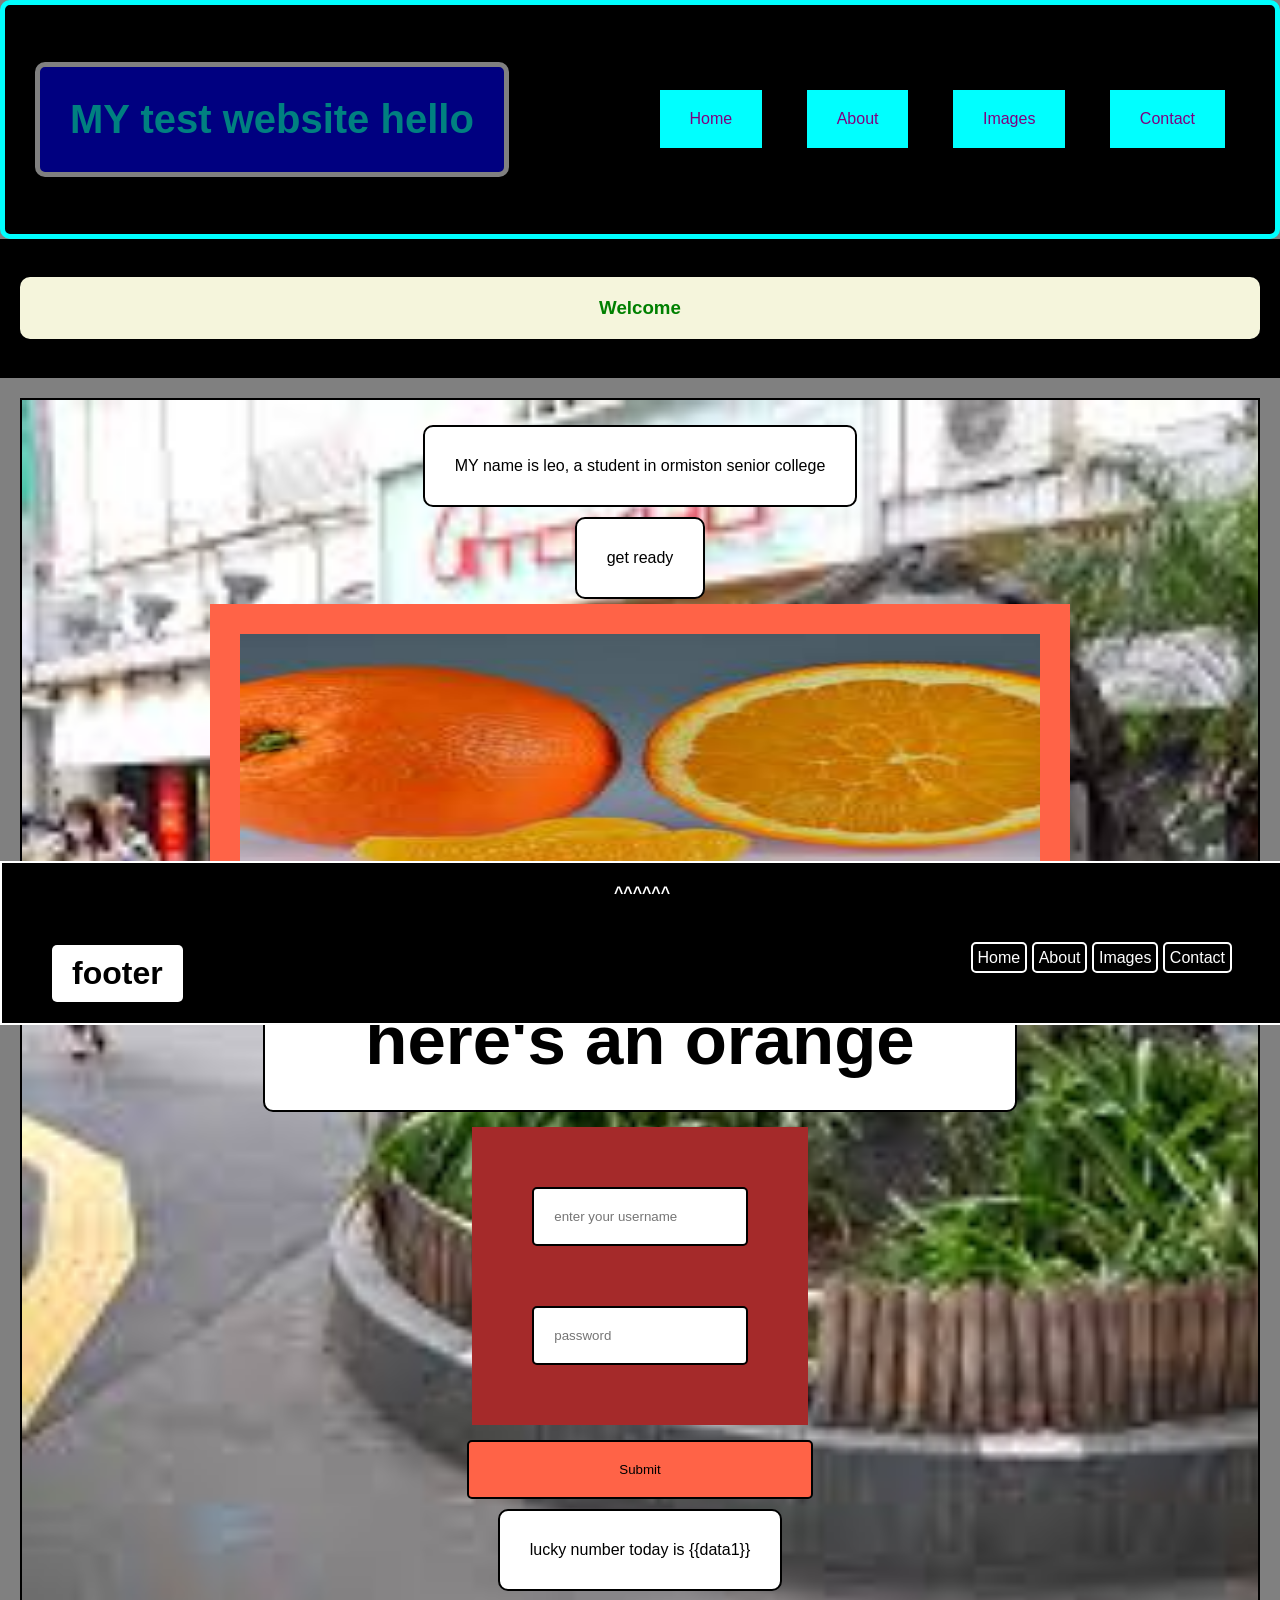
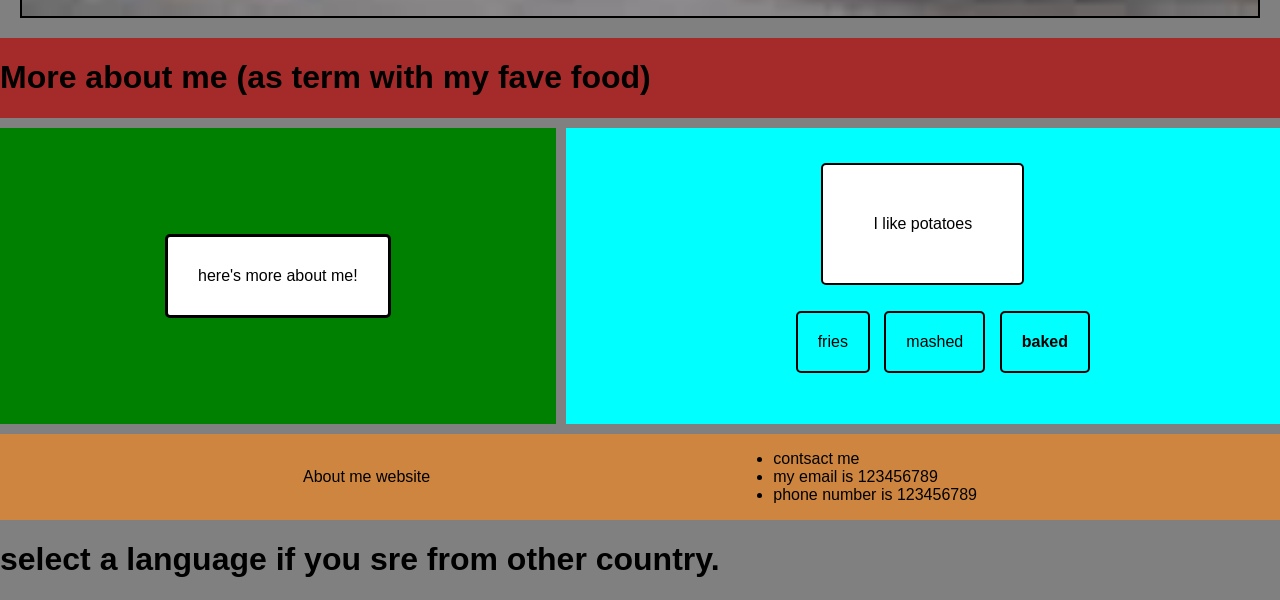
==== index.html @ b0486f49 "Project start" ====
<!DOCTYPE html>
<html>
    <head>
        <link href="CSS/default.css" type="text/css" rel="stylesheet"  >
        <!-- links the css file -->
        <link rel="icon" type="images/x-icon" href="images/d.jpg">
        <title>orange</title>
    <!-- Google Translate: Add this code snippet provided by Google -->
        <script type="text/javascript">
            function googleTranslateElementInit() {
                new google.translate.TranslateElement({
                    pageLanguage: 'en',  // Original language of your website
                    includedLanguages: 'de,fr,en' , // Languages available for translation
                    layout: google.translate.TranslateElement.InlineLayout.SIMPLE  // Choose layout
                }, 'google_translate_element');
            }
        </script>
        <script type="text/javascript" src="https://translate.google.com/translate_a/element.js?cb=googleTranslateElementInit"></script>
    
    </head>
    <body>


        <div class="bder">
        <!-- sets the class for the header -->

            <h1>MY test website hello</h1>

            <div class="button">
                <ul>
                    <!-- make a link to page -->
                    <li href="g.html"><a href="index.html" target="_blank">Home</a></li>
                    <li><a href="g.html" onclick="fuct()">About</a></li>
                    <li><a href="image.html">Images</a></li>   
                    <li><a href="contact.html">Contact</a></li>
                    <!-- this list links all the different sites to the header -->
                </ul>

            </div>

        </div>
        <div class="title">
            <h3>Welcome</h3>
        </div>
        <div class=orange>
            <p>MY name is leo, a student in ormiston senior college</p>
            <div class="splash">
                <p>get ready</p>
            </div>


            <img src="images/d.jpg"alt="why">
            <h1><b>here's an orange</b></h1>
            <form action="nevergonnagiveyouup.html">
                <div class="lol">
                    <input type="text" placeholder="enter your username" required>
                    <input type="password" placeholder="password" required>
                </div>
                <input type="submit" class="sub">
            </form>
            <p>lucky number today is {{data1}}</p>
        </div>
        <div class="grid2">
            <div class="head"><h1>More about me (as term with my fave food)</h1>
            </div>
            <div class="main"><p>I like potatoes</p>
                <ul>
                    <li>fries</li>
                    <li>mashed</li>
                    <li><b>baked</b></li>
                </ul>
            
            
            </div>
            <div class="subs"><p>here's more about me!</p></div>
            <div class="foot"><p>About me website</p>
            <ul>
                <li>contsact me</li>
                <li>my email is 123456789</li>
                <li>phone number is 123456789</li>
            </ul>
            </div>

        </div>
        <h1>select a language if you sre from other country.</h1>

            <!-- Google Translate Language Switcher -->
        <div id="google_translate_element">

        </div>
        <div class="footer">
            <h4>^^^^^^</h4>
            <div class="footmain">
                <h1>footer</h1>
                <ul>
                    <li><a href="index.html">Home</a></li>
                    <li><a href="g.html">About</a></li>
                    <li><a href="image.html">Images</a></li>
                    <li><a href="contact.html">Contact</a></li>
                </ul>
            </div>
        </div>
    </body>

</html>
---- CSS/default.css ----
body{
background-color:grey;
font-family: Arial, Helvetica, sans-serif;

margin: 0; /* Remove default browser margins */
}
.bder{
    color:aqua;
    background-color:black;
    display: flex;
    justify-content: space-between;
    position: sticky;
    top:0%;
    z-index: 10;
    align-items: center;
    padding:30px;
    border-radius: 10px;
    border: 5px solid aqua;
}
.bder h1{
    color:aqua;
    font-size: 40px;
    opacity: 0.5;
    background-color: blue;
    padding:30px;
    border-radius: 10px;
    border:solid white 5px;

}
.button a{
    text-decoration: none;
    color: purple;
}
#rickroll{
    width: 400px;
    height: 300px;
    padding: 5px;
}
.button a:hover{
    text-decoration: none;

    color: green;


}
.button li{
background-color:aqua;
color:black;
display: inline-block;
text-decoration: none;
padding:20px 30px;
text-align: center;
align-items: center;
margin: 20px;
}
.button li:hover{
    background-color: white;
    color: black;
    transform: scale(1.5);
    transition: transform 0.5s ease-in-out;
}
.title{
color: aqua;
background-color: black;
text-align: center;
padding:20px;

}
.title h3{
color: green;
background-color: beige;
padding:20px 0px;
border-radius: 10px;

}
.grid{
display: grid;
grid-template-columns: repeat(3, 3fr);
}
.grid .c1{
background-color: aqua;
color: black;
}
.grid .c2{
background-color: green;
color: black;
}
.grid .c3{
background-color: aqua;
color: black;
}
.grid .c4{
background-color: green;
color: black;
}
table{
    background-color: brown;
    display: flex;
    padding:50px;
    justify-content: center;
}
table th{
    background-color: aqua;
    color: black;
    padding: 20px;
    border: 2px solid black;
}
table td{
    background-color: green;
    color: black;
    padding:20px 100px;
    border: 2px solid black;

}
.orange{
    background-color: orange;
    color: black;
    padding: 20px;
    margin: 20px;
    background-image: url("[data-uri]");
    background-repeat: no-repeat;
    background-size: cover;
    display: flex;
    justify-content: flex-start;

    flex-direction: column;
    border:2px solid black;
    align-items: center;
}
.orange h3{
    background-image: linear-gradient(blue,purple);
    padding:30px 200px;
    border-radius: 100px;
    border: 3px solid white;
    color: white;
}
.orange p{
    background-color: white;
    color: black;
    padding: 30px;
    margin: 5px;
    border-radius: 10px;
    border: 2px solid black;
}
.orange h1{
    background-color: white;
    color: black;
    font-size: 69px;
    padding:30px 100px;
    margin: 5px;
    border-radius: 10px;
    border: 2px solid black;

}
.orange img{
    width: 800px;
    height: 300px;
    background-color: tomato;
    padding: 30px;
}

@keyframes spin{
    from{
        transform: rotate(0deg);
    }
    to{
        transform: rotate(360deg);
    }
}
.lol{
    background-color: brown;
    padding: 30px;
    margin: 10px;
    display: flex;
    flex-direction: column;
}
.lol input{
    padding: 20px;
    margin: 30px;
    border-radius: 5px;
    border: 2px solid black;
}
.sub{
    padding: 20px 150px;
    margin: 5px;
    border-radius: 5px;
    border: 2px solid black;
    background-color: tomato;
}
.grid2{
    display: grid;
    grid-template-areas:
    "head head"
    "sub main "


    "foot foot";

    gap:10px;
}

.head{
    grid-area: head;
    background-color: brown;

}
#slide1 img{
    width: 50%;
    height: 100%;

}
.subs{
    grid-area: sub;
    background-color: green;
    display: flex;
    align-items: center;
    justify-content: center;

}
.main{
    grid-area: main;
    display: flex;
    justify-content: center;
    align-items: center;
    flex-direction: column;
    background-color: cyan;
    padding:30px;

}
.main p{
    background-color: white;
    color: black;
    padding: 50px;
    margin: 5px;
    border-radius: 5px;
    border: 2px solid black;

}
.foot{
    grid-area: foot;
    display: flex;
    align-items: center;
    justify-content: space-evenly;
    background-color: peru;
    /* sets the color of the bg */
}
.main li{
    display: inline-block;
    background-color: cyan;
    color: black;
    padding: 20px;
    margin: 5px;
    border-radius: 5px;
    border: 2px solid black;




}

@media (max-width: 600px){
    .head{
        grid-area: 1/span 6;
        text-align: center;
    }
    .subs{
        grid-area: 2/span 3;
        background-color: blue;
        text-align: center;
    }
    .main{
        grid-area: 3/span 3;
        text-align: center;
        background-color: cyan;
    }

    .foot{
        grid-area: 5/span 6;
        background-color: blueviolet;

        text-align: center;
    }
}
.gallery{
    display: flex;
    justify-content: center;
    align-items: center;
    flex-wrap: wrap;
    gap: 10px;
}
.gallery img{

    background-color: black;
    padding: 10px;
    border-radius: 50px;
    border: 1px solid black;
    transform: scale(1);
    transition: transform 0.5s ease-in-out;
}
.gallery img:hover{
    background-color: white;
    border: 1px solid black;
    transform: scale(5);
    transition: transform 1s ease-in-out;
}
#google-translate-element{
    background-color: green;
    color: black;
    padding: 40px;
    border-radius: 5px;
    border: 2px solid black;
}
.subs p{
    background-color: white;
    color: black;
    padding: 30px;
    margin: 10px;
    border-radius: 5px;
    border: 3px solid black;
}
.rotate{
    background-color: #D3CABB; /* Goose Turd Green */
    padding: 10px;
    border-radius: 5px;
    border: 2px solid black;
    transform: rotate(0deg);
    transition: transform 0.5s;

    position: fixed;
    top: 240px;
    left: 650px;

}
@keyframes poplol{
    0%{
        transform: scale(1);
    }
    70%{
        transform: scale(1.5);
    }
    100%{
        transform: scale(1.3);
    }
}
.rotate:hover{
    animation-name: spin;
    animation-duration: 1s;
    animation-iteration-count: infinite;
}
.rotate:active{
    transform: scaley(100);
    transition: transform 0.3s ease-in-out;
}
.overflow{
    background-color: #D3CABB; /* elephants breath */
    padding: 10px;

    border-radius: 5px;
    border: 2px solid black;
    width: 300px;
    height: 130px;
    display: flex;
    flex-direction: column;
    overflow: auto;

}
@keyframes craft{
    0%{
        transform: scale(1);
    }
    50%{
        transform: scale(1.5);
    }
    100%{
        transform: scale(1);
    }
}
@keyframes hi{
    from{
        opacity: 0%;
    }
    to{
        opacity: 100%;
    }
}
@keyframes bye{
    from{
        opacity: 100%;
    }
    to{
        opacity: 0%;
    }
}
@keyframes rainbow{
    0%{
        background-color: red;
    }
    20%{
        background-color: orange;
    }
    40%{
        background-color: yellow;
    }
    60%{
        background-color: green;
    }
    80%{
        background-color: blue;
    }
    100%{
        background-color: purple;
    }
}
.orange h3:hover{
    animation-name: poplol;
    animation-duration: 1s ;
    transform: scale(1.3);
    transition: transform 0s;

}
.overflow img{
    width: 260px;
    padding:10px;
    background-color: black;
}
.hide h1{
    background-color: red;
    text-shadow: 5px 5px 5px blue;

    animation-name: bye;
    animation-duration: 1s;
    opacity: 0%;
    
}
.hide h1:hover{
    animation-name: hi;
    animation-duration: 1s;
    opacity: 100%;

}
.hide h1:active{
    animation-name: rainbow;
    animation-duration: 1s;
    animation-iteration-count: infinite;
    background-color: red;
}
.footer{
    position: fixed;
    bottom: -125px;
    width: 100%;
    background-color: black;
    color: white;
    transition: bottom 0.5s ease-in-out;
    border: 2px solid white;

}
.footer h4{
    text-align: center;
}
.footer .footmain{
    display: flex;
    justify-content: space-between;
    margin: 0 50px;
}
.footer .footmain li{
    list-style: none;
    display: inline-block;
    margin:10px 0;
}
.footer .footmain a{
    color: white;
    text-decoration: none;
    padding: 5px;
    border: 2px solid white;
    border-radius: 5px;

}

.footer .footmain a:hover{
    background-color: white;
    color: black;
    transition: background-color 0.3s ease-in-out, color 0.3s ease-in-out;
}
.footer .footmain h1{
    background-color: white;
    color: black;
    padding: 10px 20px;
    border-radius: 5px;
    display: flex;
    align-items: center;
}
.text12{
    background-color: white;
    color: black;
    padding:30px 0;

    width:100%;
}
.text12 li{
    list-style: none;
    display: flex;
    justify-content: space-between;
    margin: 10px;
    
}
.splash{
    animation-name: craft;
    animation-duration: 1s;
    animation-iteration-count: infinite;
}
.text12 h1{
    margin: 20px;
    font-size: 30px;
}

.footer:hover{
    bottom: 0px;
    transition: bottom 0.5s ease-in-out;
}
@media only screen and (max-width: 700px){
    .bder{
        display: flex;
        justify-content: center;
        padding:20px;
        align-items: center;
    }
    .bder h1{
        font-size: 20px;
        padding: 40px 10px;

    }
    .bder .button li{

        list-style: none;
        margin: 5px;
        padding:6px;
        border: 2px solid white;
        border-radius: 5px;
    }
    .orange{
        display: flex;
        justify-content: center;
        align-items: center;
    }
    .orange h3{
        font-size: 20px;
        padding: 30px 50px;
    }
    .orange img{
        width: 200px;
        height: 100px;
        background-color: tomato;
        padding: 30px;
    }
    .orange h1{
        font-size: 20px;
    }
    .grid{
        display: grid;
        grid-template-columns: repeat(2, 1fr);
    }
    table{
    background-color: brown;
    display: flex;
    padding:10px;
    justify-content: center;
    }
    table th{
        background-color: aqua;
        color: black;
        padding: 10px;
        border: 2px solid black;
    }
    table td{
        background-color: green;
        color: black;
        padding:20px 40px;
        border: 2px solid black;

    }
    .footer{

        bottom: -20%;


    }
}
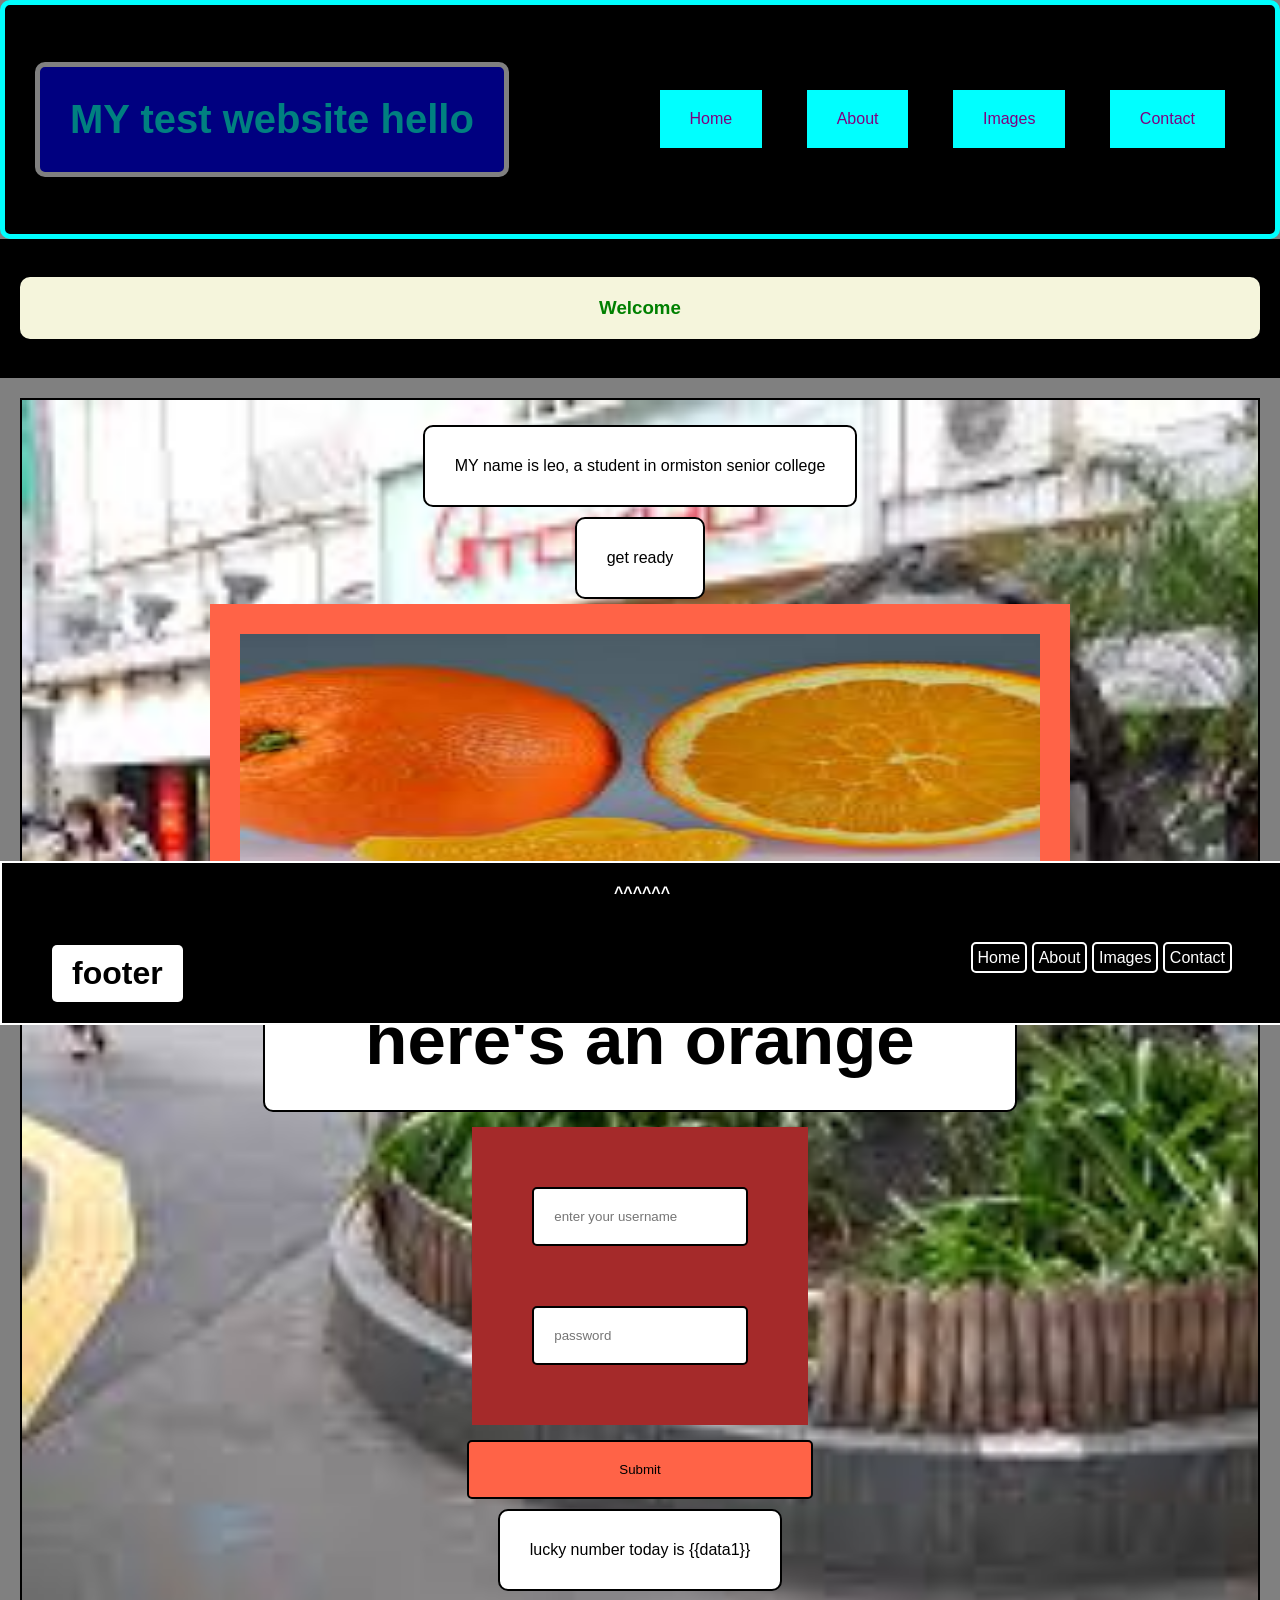
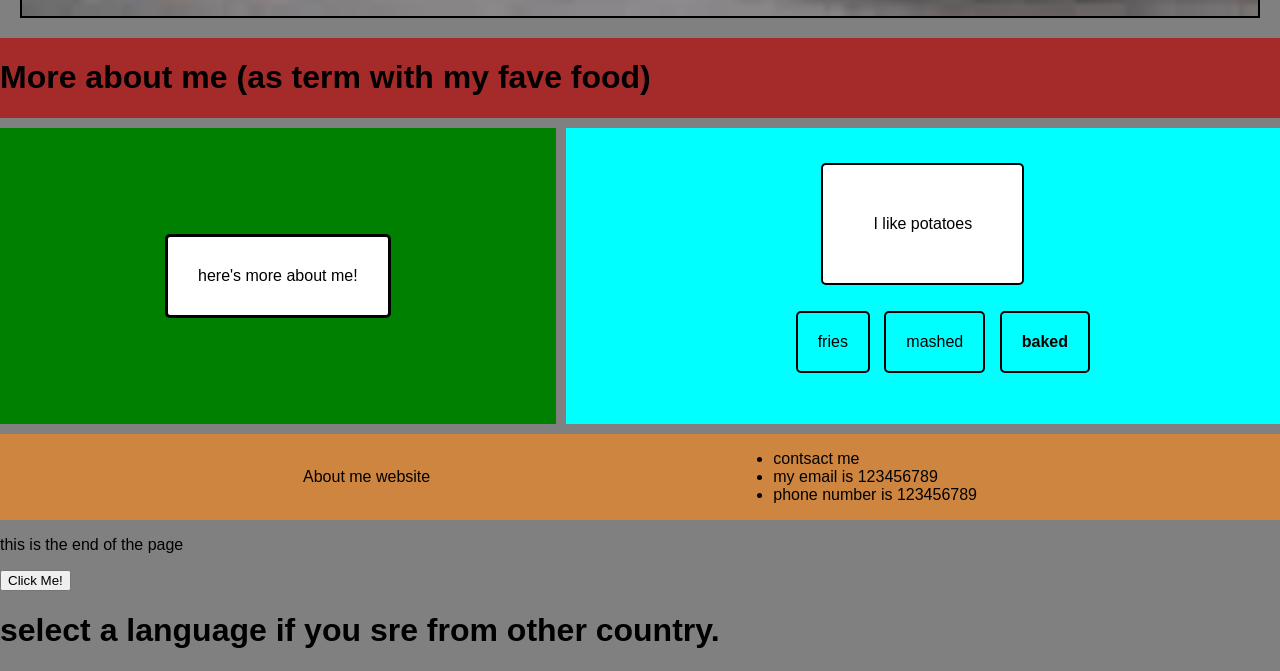
==== commit 78494b03: "addded some button whicch does various stuff" ====
--- a/index.html
+++ b/index.html
@@ -82,6 +82,8 @@
             </div>
 
         </div>
+        <p>this is the end of the page</p>
+        <button onclick="BigButton()">Click Me!</button>
         <h1>select a language if you sre from other country.</h1>
 
             <!-- Google Translate Language Switcher -->
@@ -100,6 +102,7 @@
                 </ul>
             </div>
         </div>
+        <script src="CSS/script.js"></script>
     </body>
 
 </html>
--- a/CSS/default.css
+++ b/CSS/default.css
@@ -199,16 +199,28 @@
     gap:10px;
 }
 
+
+#swiper-1 img{
+    width: 100%;
+    height: 500px;
+}
+
+.swiper-pagination{
+    background-color: white;
+    border-radius: 5px;
+    padding:10px;
+
+}
+#swiper-2 img{
+    width: 100%;
+    height: 500px;
+}
 .head{
     grid-area: head;
     background-color: brown;
 
 }
-#slide1 img{
-    width: 50%;
-    height: 100%;
-
-}
+
 .subs{
     grid-area: sub;
     background-color: green;
@@ -322,6 +334,7 @@
     background-color: #D3CABB; /* Goose Turd Green */
     padding: 10px;
     border-radius: 5px;
+    z-index:2000;
     border: 2px solid black;
     transform: rotate(0deg);
     transition: transform 0.5s;
@@ -438,6 +451,30 @@
     opacity: 100%;
 
 }
+.img-container{
+    background-color: white;
+    padding: 10px;
+    border-radius: 5px;
+    border: 2px solid black;
+    text-align: center;
+    position: relative;
+}
+.center{
+    position: absolute;
+    top: 50%;
+    left: 50%;
+    transform: translate(-50%, -50%);
+    opacity: 0;
+    animation-name: bye;
+    animation-duration: 1s;
+
+}
+.img-container:hover .center{
+    animation-name: hi;
+    animation-duration: 1s;
+    opacity: 100%;
+}
+
 .hide h1:active{
     animation-name: rainbow;
     animation-duration: 1s;
@@ -452,6 +489,23 @@
     color: white;
     transition: bottom 0.5s ease-in-out;
     border: 2px solid white;
+    z-index: 500;
+
+}
+.butto1{
+    background-color: white;
+    color: black;
+    padding: 90px 20px;
+    border-radius: 5px;
+    border: 2px solid black;
+
+}
+.butto1 button{
+    background-color: white;
+    color: black;
+    padding: 20px 50px;
+    border-radius: 5px;
+    border: 2px solid black;
 
 }
 .footer h4{
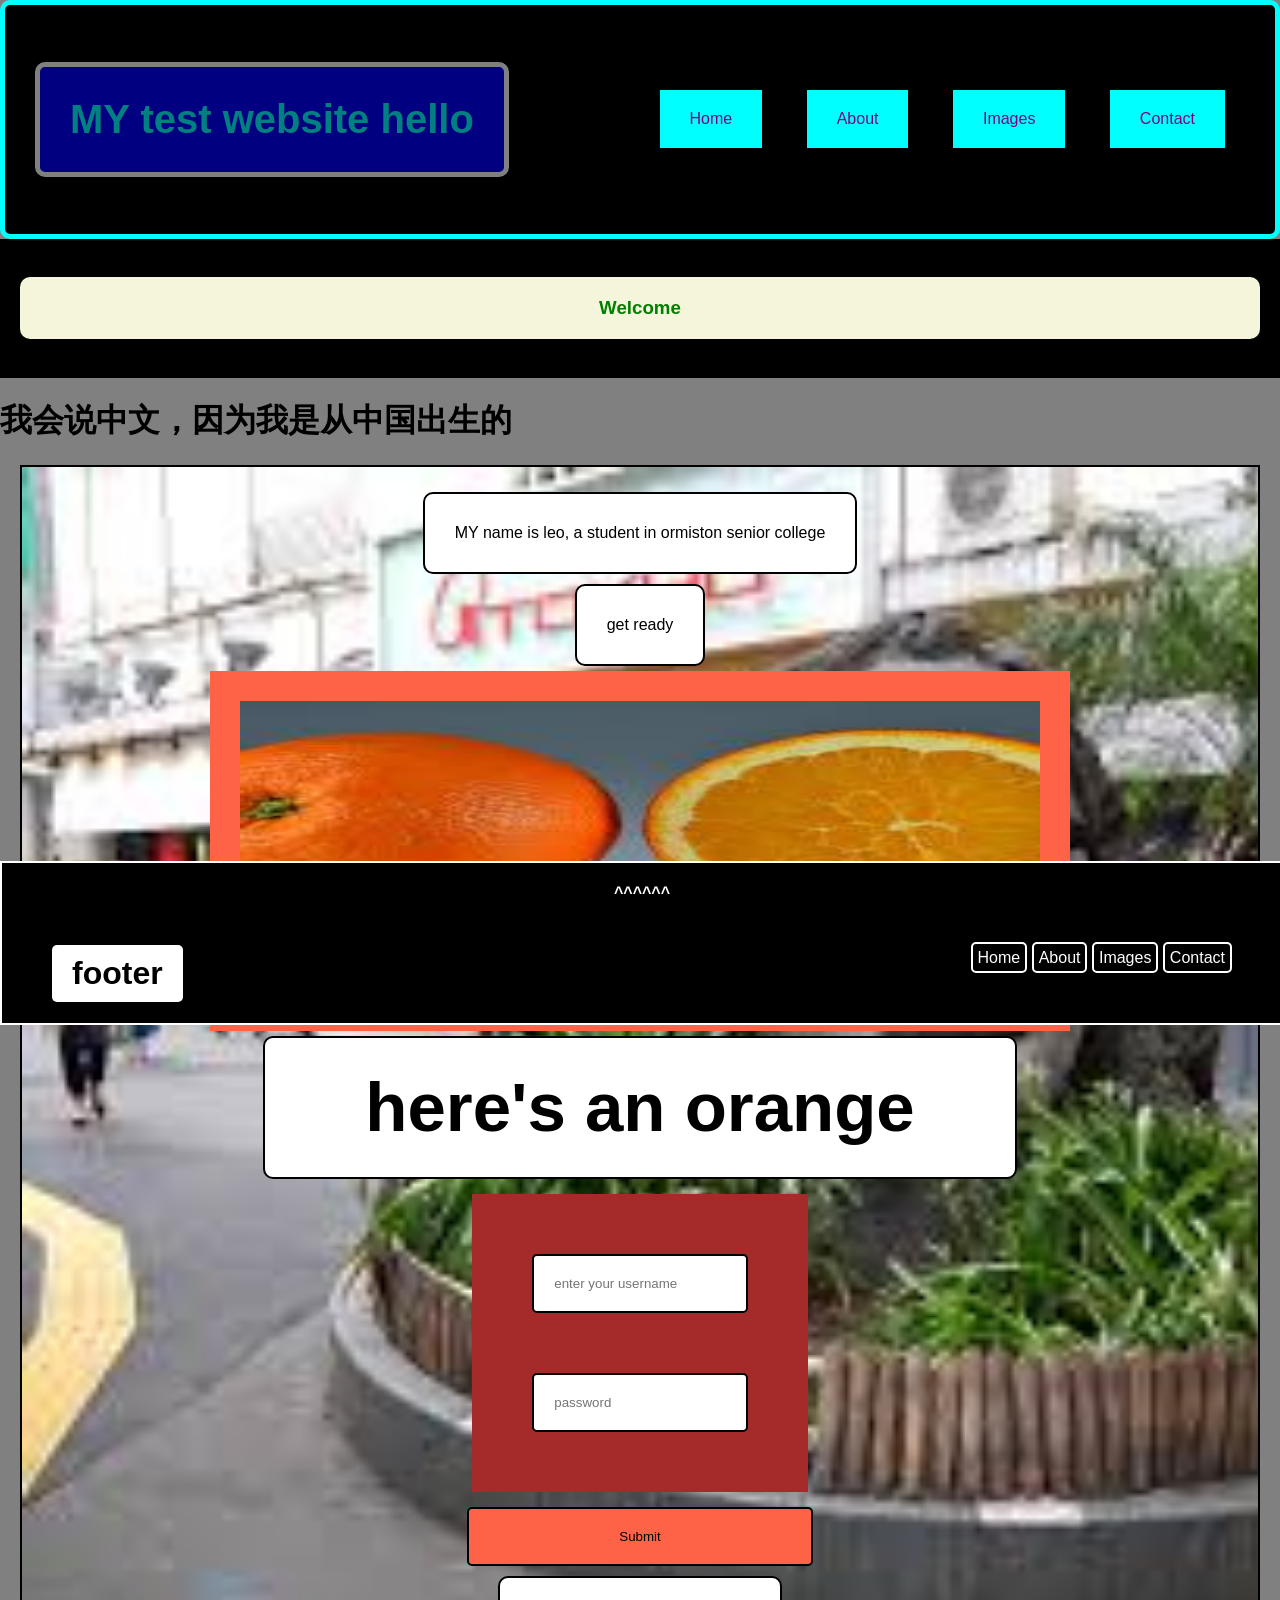
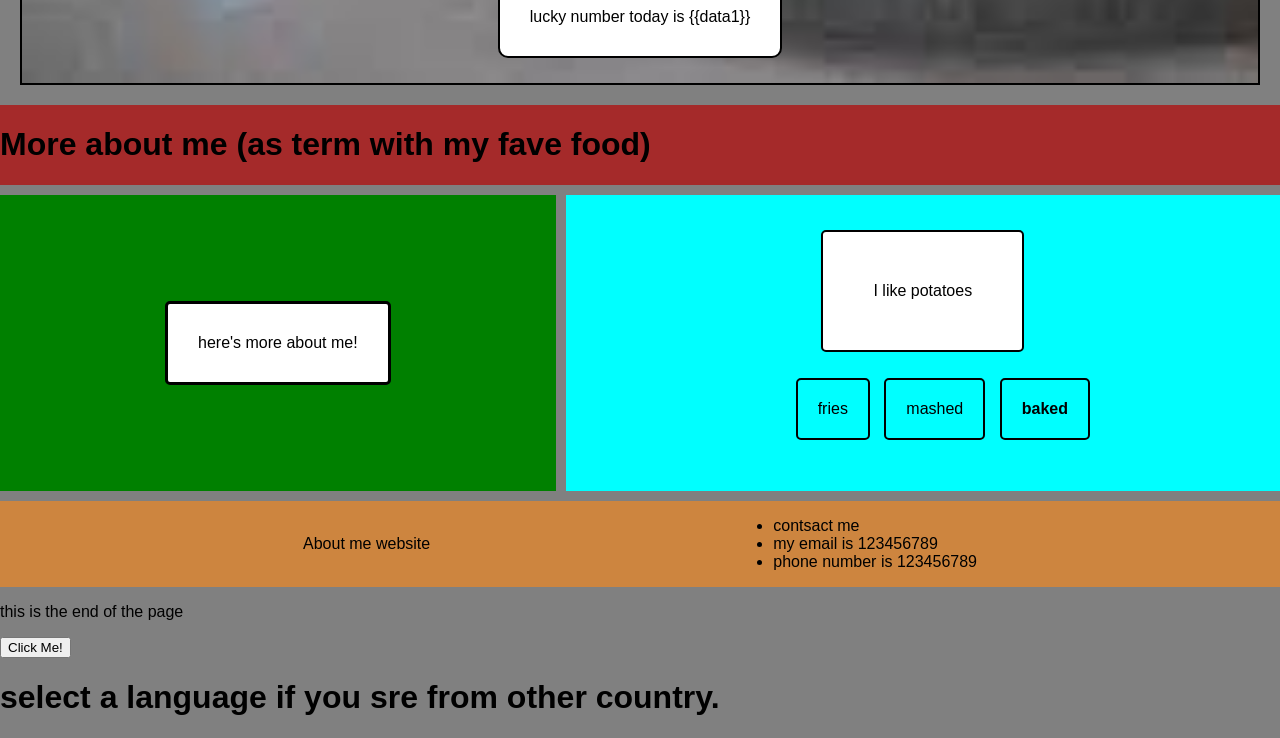
==== commit e5e98660: "added some chinese cause why not???" ====
--- a/index.html
+++ b/index.html
@@ -21,6 +21,7 @@
     <body>
 
 
+
         <div class="bder">
         <!-- sets the class for the header -->
 
@@ -41,6 +42,10 @@
         </div>
         <div class="title">
             <h3>Welcome</h3>
+        </div>
+        <div class="rainbow-gradient1">
+            <h1>我会说中文，因为我是从中国出生的</h1>
+            
         </div>
         <div class=orange>
             <p>MY name is leo, a student in ormiston senior college</p>
--- a/CSS/default.css
+++ b/CSS/default.css
@@ -16,6 +16,15 @@
     padding:30px;
     border-radius: 10px;
     border: 5px solid aqua;
+}
+#lol{
+    width: 100%;
+    height: 100%;
+    position: fixed;
+    left: 0;
+    top: 0;
+    opacity: 0;
+    z-index: -1;
 }
 .bder h1{
     color:aqua;
@@ -566,12 +575,13 @@
     margin: 20px;
     font-size: 30px;
 }
-
+/* Footer hover effect */
 .footer:hover{
     bottom: 0px;
     transition: bottom 0.5s ease-in-out;
 }
-@media only screen and (max-width: 700px){
+/* Responsive Design using media */
+@media only screen and (max-width: 700px) {
     .bder{
         display: flex;
         justify-content: center;
